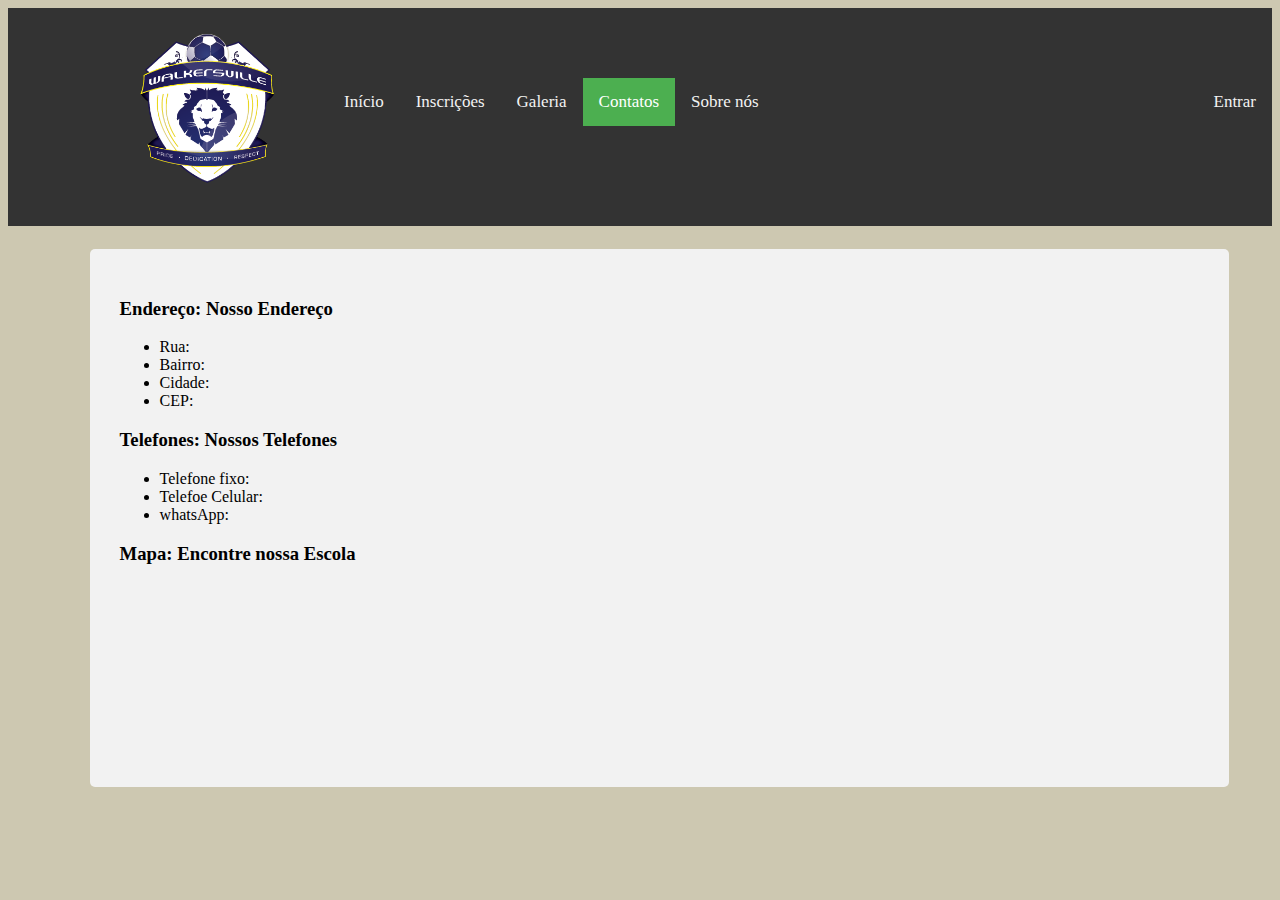
==== public/contato.html @ 95e5bf52 "second commit" ====
<!DOCTYPE html>
<html lang="pt-br">

<head>
    <meta charset="UTF-8">
    <link rel='stylesheet' type="text/css" href="style.css">
    <title>Escolinha :: Contato</title>
</head>

<body>
    <header>
        <div id="logo"> </div>
        <div class="topnav">
            <a  href="./index.html">Início</a>
            <a  href="./inscr.html">Inscrições</a>
            <a  href="./galeria.html">Galeria</a>
            <a class="active" href="./contato.html">Contatos</a>
            <a href="./sobreNos.html">Sobre nós</a>
            <a class="login" href="./login.html">Entrar</a>
        </div>
    </header>
    <br>
    <br>

    <div class="contato">
        <h3>Endereço: Nosso Endereço</h3>
            <ul>
                <li>Rua: </li>
                <li>Bairro: </li>
                <li>Cidade: </li>
                <li>CEP: </li>
            </ul>
    
        <h3>Telefones: Nossos Telefones</h3>
            <ul>
                <li>Telefone fixo: </li>
                <li>Telefoe Celular: </li>
                <li>whatsApp: </li>
            </ul>
    
    

        <h3>Mapa: Encontre nossa Escola</h3>
            <iframe src="https://www.google.com/maps/embed?pb=!1m14!1m8!1m3!1d14700.825245036422!2d-43.2265289!3d-22.90576!3m2!1i1024!2i768!4f13.1!3m3!1m2!1s0x0%3A0x4d11e9a933d38ce3!2sMuseu+Nacional+-+UFRJ!5e0!3m2!1spt-BR!2sbr!4v1565234788298!5m2!1spt-BR!2sbr" width="310" height="170" frameborder="0" style="border:0" allowfullscreen></iframe>
    </div>

        <div id="rodapeCont">
           <p> Todos os Direitos Reservados</p>
        </div>

</body>

</html>
---- public/style.css ----
/* Corpo dos documentos definem a cor de fundo */
body {
    
    background: #cdc8b1;
}

/* Cabeçalho  e menú das paginas estão localizados aqui*/
header {
    background-color: #333;
    width: 100%;
    padding-bottom: 0px;
    margin-bottom: 0px;
    
}


#logo{
    background: url(../img/logo.png) no-repeat;
    float: left;
    padding-bottom: 190px ;
    padding-left: 220px;
    margin-left: 100px;
    display: block;
    background-size: 200px;
    background-color: #333;

}
.topnav {
    background-color: #333;
    overflow: hidden;
    padding-bottom: 100px;
    padding-right: 0px;
    padding-top: 70px;
    
}

.topnav .login{
    float: right;
}


.topnav a {
    float: left;
    color: #f2f2f2;
    text-align: center;
    padding: 14px 16px;
    text-decoration: none;
    font-size: 17px;
    font: arial;

}

.topnav a:hover {
    background-color: #ddd;
    color: black;
}

.topnav a.active {
    background-color: #4CAF50;
    color: white;
}

/* Pagina Principal com a parte Inicial */

#principal{
    margin-top: 0px;
    padding-top: 0px;
   background-color: #f2f2f2;
}
#capa{
    
    float: left;
    margin-top: -40px;
    margin-left: 90px;
}

#depoimento{
    float: right;
    margin-top: -40px;
    margin-right: 40px;
}

.imagemDepoimento{

    width: 400px;
    height: 307px;

}

#ensinar{
    padding-top: 30px;
    width: 770px;
    float: left;
    margin-top: -40px;
    margin-left: 90px;
}


#ensinar p{
    text-align: justify;

}

#video{
    padding-top: 30px;
    float: right;
    margin-top: -40px;
    margin-right: 40px;

}

#rodape p{

    padding-top: 0px;
    margin-top: 700px;
    text-align: center;
}


#img1 {
    max-width: 50%;
    height: auto;
    position: absolute;
    top: 20%;
    left: 5%;
    border-radius: 8px;
}


/* Pagina de Inscrição */

.inscricao input[type=text],
select {
    width: 100%;
    padding: 12px 20px;
    margin: 8px 0;
    display: inline-block;
    border: 1px solid #ccc;
    border-radius: 8px;
    box-sizing: border-box;
}

.inscricao input[type=submit] {
    width: 100%;
    background-color: #4CAF50;
    color: white;
    padding: 14px 20px;
    margin: 8px 0;
    border: none;
    border-radius: 4px;
    cursor: pointer;
}

.inscricao {
    border-radius: 5px;
    background-color: #f2f2f2;
    padding: 30px;
    margin-top: 60px;
    position: absolute;
    top: 21%;
    left: 7%;
    right: 4%;
}

#rodapeInsc p{

    padding-top: 0px;
    margin-top: 520px;
    text-align: center;
}
/* Pagina da Galeria */

#tudo {
 border-radius: 5px;
    background-color: #f2f2f2;
    padding: 30px;
    margin-top: 60px;
    position: absolute;
    top: 21%;
    left: 7%;
    right: 4%;

    }
.foto {
    border:none;
}

#tudo h2{
    text-align: center;
}

#tudo a img{
    margin-left: 10px;
    margin-bottom: 30px;
}


#galeria{
    margin-left: 170px;
}

#tela img{
    margin-left: 270px;
}



/* CSS para efeitos jQuery  */
#tela {
    margin-left: 250px;
    width:620px;
    height:410px;
    margin: 15px 0;
    
}


#rodapeGal p{

    padding-top: 0px;
    margin-top: 650px;
    text-align: center;
}


/* Tela Contato */

.contato {
    border-radius: 5px;
    background-color: #f2f2f2;
    padding: 30px;
    margin-top: 60px;
    position: absolute;
    top: 21%;
    left: 7%;
    right: 4%;
}


#rodapeCont p{

    padding-top: 0px;
    margin-top: 480px;
    text-align: center;
}


/* Tela SobreNosS */

.sobreNos {
    border-radius: 5px;
    background-color: #f2f2f2;
    padding: 30px;
    margin-top: 60px;
    position: absolute;
    top: 21%;
    left: 7%;
    right: 4%;
}

.sobreNos p {
    text-align: justify;
}
.sobreNos h2 {
    text-align: center;
}

.fotoSN {
    width: 500px;
    height: 300px;
    margin: 0 auto;
    display: block;
} 

#rodapeSN p{

    padding-top: 0px;
    margin-top: 1140px;
    text-align: center;
}

/* Tela LOGIN  */

.loginC {
    border-radius: 5px;
    background-color: #f2f2f2;
    padding: 30px;
    margin-top: 60px;
    position: absolute;
    top: 21%;
    left: 7%;
    right: 4%;
}


/* Configuração da Imagem */
.imgcontainer {
  text-align: center;
  margin: 24px 0 12px 0;
}


img.avatar {
  width: 10%;
  border-radius: 50%;
}


input[type=text], input[type=password] {
  width: 100%;
  padding: 12px 20px;
  margin: 8px 0;
  display: inline-block;
  border: 1px solid #ccc;
  box-sizing: border-box;
}

.loginC input[type=button] {
    width: 100%;
    background-color: #4CAF50;
    color: white;
    padding: 14px 20px;
    margin: 8px 0;
    border: none;
    border-radius: 4px;
    cursor: pointer;
}




/* Esqueceu a senha  */
span.psw {
  float: right;
  padding-top: 16px;
}



#rodapeL p{

    padding-top: 0px;
    margin-top: 410px;
    text-align: center;
}


/* Tela Administrativa*/

.adminC {
    border-radius: 5px;
    background-color: #f2f2f2;
    padding: 30px;
    margin-top: 60px;
    position: absolute;
    top: 21%;
    left: 7%;
    right: 4%;
}
.adminC h2{
    text-align: center;
}
.adminC h3{
    text-align: center;
}

.adminC ul li{

    display: inline;
    padding-left:130px;

}
.adminC ul li a{
    text-decoration: none;

}

#rodapeAd p{

    padding-top: 0px;
    margin-top: 775px;
    text-align: center;
}

/* Tela Cadastrar Aluno */

.alunoP {
    border-radius: 5px;
    background-color: #f2f2f2;
    padding: 30px;
    margin-top: 60px;
    position: absolute;
    top: 21%;
    left: 7%;
    right: 4%;
}

.alunoP input[type=submit] {
    width: 100%;
    background-color: #4CAF50;
    color: white;
    padding: 14px 20px;
    margin: 8px 0;
    border: none;
    border-radius: 4px;
    cursor: pointer;
}


#rodapeAlunoP p{

    padding-top: 0px;
    margin-top: 520px;
    text-align: center;
}

/* Tela Cadastrar Turma */
.turmaP {
    border-radius: 5px;
    background-color: #f2f2f2;
    padding: 30px;
    margin-top: 60px;
    position: absolute;
    top: 21%;
    left: 7%;
    right: 4%;
}

.turmaP input[type=submit] {
    width: 100%;
    background-color: #4CAF50;
    color: white;
    padding: 14px 20px;
    margin: 8px 0;
    border: none;
    border-radius: 4px;
    cursor: pointer;
}


#rodapeTurmaP p{

    padding-top: 0px;
    margin-top: 450px;
    text-align: center;
}

/* Tela Cadastrar Instrutor*/
.instrutorP {
    border-radius: 5px;
    background-color: #f2f2f2;
    padding: 30px;
    margin-top: 60px;
    position: absolute;
    top: 21%;
    left: 7%;
    right: 4%;
}

.instrutorP input[type=submit] {
    width: 100%;
    background-color: #4CAF50;
    color: white;
    padding: 14px 20px;
    margin: 8px 0;
    border: none;
    border-radius: 4px;
    cursor: pointer;
}


#rodapeInstrutorP p{

    padding-top: 0px;
    margin-top: 375px;
    text-align: center;
}
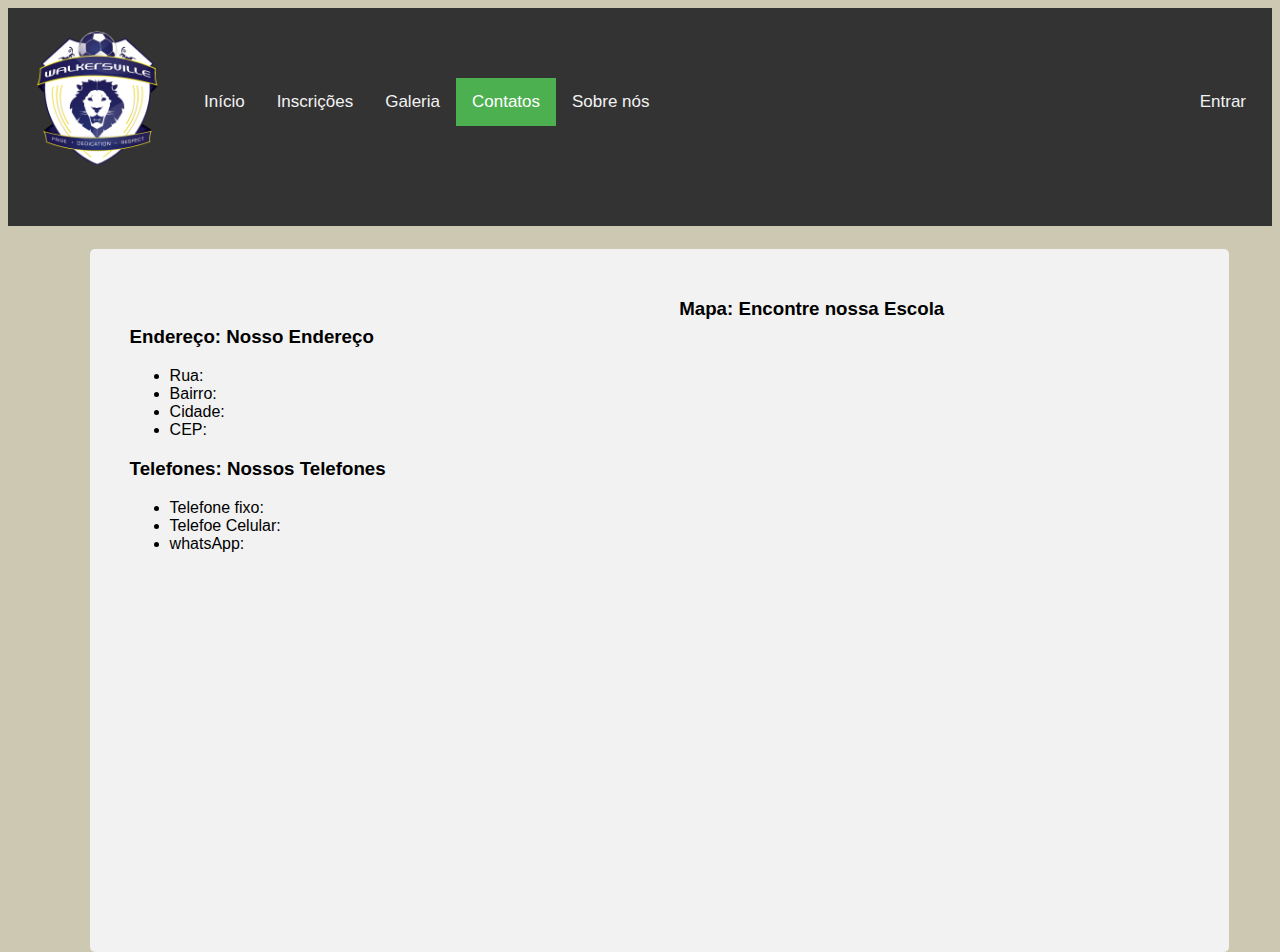
==== commit b81ec63a: "Nova atualização" ====
--- a/public/contato.html
+++ b/public/contato.html
@@ -9,11 +9,12 @@
 
 <body>
     <header>
-        <div id="logo"> </div>
+        <div class="logo">
+            <img src="../img/logo.png"> </div>
         <div class="topnav">
-            <a  href="./index.html">Início</a>
-            <a  href="./inscr.html">Inscrições</a>
-            <a  href="./galeria.html">Galeria</a>
+            <a href="./index.html">Início</a>
+            <a href="./inscr.html">Inscrições</a>
+            <a href="./galeria.html">Galeria</a>
             <a class="active" href="./contato.html">Contatos</a>
             <a href="./sobreNos.html">Sobre nós</a>
             <a class="login" href="./login.html">Entrar</a>
@@ -23,30 +24,33 @@
     <br>
 
     <div class="contato">
-        <h3>Endereço: Nosso Endereço</h3>
-            <ul>
-                <li>Rua: </li>
-                <li>Bairro: </li>
-                <li>Cidade: </li>
-                <li>CEP: </li>
-            </ul>
-    
-        <h3>Telefones: Nossos Telefones</h3>
-            <ul>
-                <li>Telefone fixo: </li>
-                <li>Telefoe Celular: </li>
-                <li>whatsApp: </li>
-            </ul>
-    
-    
+        <div class="row">
+            <div class="column">
+                <h3>Endereço: Nosso Endereço</h3>
+                <ul>
+                    <li>Rua: </li>
+                    <li>Bairro: </li>
+                    <li>Cidade: </li>
+                    <li>CEP: </li>
+                </ul>
 
-        <h3>Mapa: Encontre nossa Escola</h3>
-            <iframe src="https://www.google.com/maps/embed?pb=!1m14!1m8!1m3!1d14700.825245036422!2d-43.2265289!3d-22.90576!3m2!1i1024!2i768!4f13.1!3m3!1m2!1s0x0%3A0x4d11e9a933d38ce3!2sMuseu+Nacional+-+UFRJ!5e0!3m2!1spt-BR!2sbr!4v1565234788298!5m2!1spt-BR!2sbr" width="310" height="170" frameborder="0" style="border:0" allowfullscreen></iframe>
+                <h3>Telefones: Nossos Telefones</h3>
+                <ul>
+                    <li>Telefone fixo: </li>
+                    <li>Telefoe Celular: </li>
+                    <li>whatsApp: </li>
+                </ul>
+
+            </div>
+            <h3>Mapa: Encontre nossa Escola</h3>
+            <iframe src="https://www.google.com/maps/embed?pb=!1m14!1m8!1m3!1d14700.825245036422!2d-43.2265289!3d-22.90576!3m2!1i1024!2i768!4f13.1!3m3!1m2!1s0x0%3A0x4d11e9a933d38ce3!2sMuseu+Nacional+-+UFRJ!5e0!3m2!1spt-BR!2sbr!4v1565234788298!5m2!1spt-BR!2sbr" width="550"
+                height="300" frameborder="0" style="border:0" allowfullscreen></iframe>
+        </div>
     </div>
 
-        <div id="rodapeCont">
-           <p> Todos os Direitos Reservados</p>
-        </div>
+    <div id="rodapeCont">
+        <p> Todos os Direitos Reservados</p>
+    </div>
 
 </body>
 
--- a/public/style.css
+++ b/public/style.css
@@ -1,43 +1,47 @@
 /* Corpo dos documentos definem a cor de fundo */
+
 body {
-    
     background: #cdc8b1;
-}
+    font-family: Arial, Helvetica, sans-serif;
+}
+
 
 /* Cabeçalho  e menú das paginas estão localizados aqui*/
+
 header {
     background-color: #333;
-    width: 100%;
     padding-bottom: 0px;
     margin-bottom: 0px;
-    
-}
-
-
-#logo{
-    background: url(../img/logo.png) no-repeat;
+    /* width: 800px; */
+}
+
+.logo img {
     float: left;
-    padding-bottom: 190px ;
-    padding-left: 220px;
-    margin-left: 100px;
-    display: block;
-    background-size: 200px;
-    background-color: #333;
-
-}
+    width: 180px;
+    left: 100px;
+    top: 100px;
+    /* display: block;
+    background-size: 80px; */
+    /* background-color: #121212; */
+}
+
+.topnav img {
+    width: 150px;
+    left: 100px;
+    top: 100px;
+}
+
 .topnav {
     background-color: #333;
     overflow: hidden;
     padding-bottom: 100px;
-    padding-right: 0px;
+    padding-right: 10px;
     padding-top: 70px;
-    
-}
-
-.topnav .login{
+}
+
+.topnav .login {
     float: right;
 }
-
 
 .topnav a {
     float: left;
@@ -47,7 +51,6 @@
     text-decoration: none;
     font-size: 17px;
     font: arial;
-
 }
 
 .topnav a:hover {
@@ -60,34 +63,33 @@
     color: white;
 }
 
+
 /* Pagina Principal com a parte Inicial */
 
-#principal{
+#principal {
     margin-top: 0px;
     padding-top: 0px;
-   background-color: #f2f2f2;
-}
-#capa{
-    
+    background-color: #f2f2f2;
+}
+
+#capa {
     float: left;
-    margin-top: -40px;
+    margin-top: 5px;
     margin-left: 90px;
 }
 
-#depoimento{
+#depoimento {
     float: right;
     margin-top: -40px;
     margin-right: 40px;
 }
 
-.imagemDepoimento{
-
+.imagemDepoimento {
     width: 400px;
     height: 307px;
-
-}
-
-#ensinar{
+}
+
+#ensinar {
     padding-top: 30px;
     width: 770px;
     float: left;
@@ -95,27 +97,22 @@
     margin-left: 90px;
 }
 
-
-#ensinar p{
+#ensinar p {
     text-align: justify;
-
-}
-
-#video{
+}
+
+#video {
     padding-top: 30px;
     float: right;
     margin-top: -40px;
     margin-right: 40px;
-
-}
-
-#rodape p{
-
+}
+
+#rodape p {
     padding-top: 0px;
     margin-top: 700px;
     text-align: center;
 }
-
 
 #img1 {
     max-width: 50%;
@@ -162,61 +159,58 @@
     right: 4%;
 }
 
-#rodapeInsc p{
-
+#rodapeInsc p {
     padding-top: 0px;
     margin-top: 520px;
     text-align: center;
 }
+
+
 /* Pagina da Galeria */
 
 #tudo {
- border-radius: 5px;
-    background-color: #f2f2f2;
-    padding: 30px;
-    margin-top: 60px;
-    position: absolute;
-    top: 21%;
-    left: 7%;
-    right: 4%;
-
-    }
+    border-radius: 5px;
+    background-color: #f2f2f2;
+    padding: 30px;
+    margin-top: 60px;
+    position: absolute;
+    top: 21%;
+    left: 7%;
+    right: 4%;
+}
+
 .foto {
-    border:none;
-}
-
-#tudo h2{
-    text-align: center;
-}
-
-#tudo a img{
+    border: none;
+}
+
+#tudo h2 {
+    text-align: center;
+}
+
+#tudo a img {
     margin-left: 10px;
     margin-bottom: 30px;
 }
 
-
-#galeria{
+#galeria {
     margin-left: 170px;
 }
 
-#tela img{
+#tela img {
     margin-left: 270px;
 }
 
 
-
 /* CSS para efeitos jQuery  */
+
 #tela {
     margin-left: 250px;
-    width:620px;
-    height:410px;
+    width: 620px;
+    height: 410px;
     margin: 15px 0;
-    
-}
-
-
-#rodapeGal p{
-
+}
+
+#rodapeGal p {
     padding-top: 0px;
     margin-top: 650px;
     text-align: center;
@@ -236,9 +230,7 @@
     right: 4%;
 }
 
-
-#rodapeCont p{
-
+#rodapeCont p {
     padding-top: 0px;
     margin-top: 480px;
     text-align: center;
@@ -261,6 +253,7 @@
 .sobreNos p {
     text-align: justify;
 }
+
 .sobreNos h2 {
     text-align: center;
 }
@@ -270,15 +263,15 @@
     height: 300px;
     margin: 0 auto;
     display: block;
-} 
-
-#rodapeSN p{
-
+}
+
+#rodapeSN p {
     padding-top: 0px;
     margin-top: 1140px;
     text-align: center;
 }
 
+
 /* Tela LOGIN  */
 
 .loginC {
@@ -294,25 +287,25 @@
 
 
 /* Configuração da Imagem */
+
 .imgcontainer {
-  text-align: center;
-  margin: 24px 0 12px 0;
-}
-
+    text-align: center;
+    margin: 24px 0 12px 0;
+}
 
 img.avatar {
-  width: 10%;
-  border-radius: 50%;
-}
-
-
-input[type=text], input[type=password] {
-  width: 100%;
-  padding: 12px 20px;
-  margin: 8px 0;
-  display: inline-block;
-  border: 1px solid #ccc;
-  box-sizing: border-box;
+    width: 10%;
+    border-radius: 50%;
+}
+
+input[type=text],
+input[type=password] {
+    width: 100%;
+    padding: 12px 20px;
+    margin: 8px 0;
+    display: inline-block;
+    border: 1px solid #ccc;
+    box-sizing: border-box;
 }
 
 .loginC input[type=button] {
@@ -327,18 +320,14 @@
 }
 
 
-
-
 /* Esqueceu a senha  */
+
 span.psw {
-  float: right;
-  padding-top: 16px;
-}
-
-
-
-#rodapeL p{
-
+    float: right;
+    padding-top: 16px;
+}
+
+#rodapeL p {
     padding-top: 0px;
     margin-top: 410px;
     text-align: center;
@@ -357,30 +346,30 @@
     left: 7%;
     right: 4%;
 }
-.adminC h2{
-    text-align: center;
-}
-.adminC h3{
-    text-align: center;
-}
-
-.adminC ul li{
-
+
+.adminC h2 {
+    text-align: center;
+}
+
+.adminC h3 {
+    text-align: center;
+}
+
+.adminC ul li {
     display: inline;
-    padding-left:130px;
-
-}
-.adminC ul li a{
+    padding-left: 130px;
+}
+
+.adminC ul li a {
     text-decoration: none;
-
-}
-
-#rodapeAd p{
-
+}
+
+#rodapeAd p {
     padding-top: 0px;
     margin-top: 775px;
     text-align: center;
 }
+
 
 /* Tela Cadastrar Aluno */
 
@@ -406,15 +395,15 @@
     cursor: pointer;
 }
 
-
-#rodapeAlunoP p{
-
+#rodapeAlunoP p {
     padding-top: 0px;
     margin-top: 520px;
     text-align: center;
 }
 
+
 /* Tela Cadastrar Turma */
+
 .turmaP {
     border-radius: 5px;
     background-color: #f2f2f2;
@@ -437,15 +426,15 @@
     cursor: pointer;
 }
 
-
-#rodapeTurmaP p{
-
+#rodapeTurmaP p {
     padding-top: 0px;
     margin-top: 450px;
     text-align: center;
 }
 
+
 /* Tela Cadastrar Instrutor*/
+
 .instrutorP {
     border-radius: 5px;
     background-color: #f2f2f2;
@@ -468,10 +457,22 @@
     cursor: pointer;
 }
 
-
-#rodapeInstrutorP p{
-
+#rodapeInstrutorP p {
     padding-top: 0px;
     margin-top: 375px;
     text-align: center;
+}
+
+.column {
+    float: left;
+    width: 50%;
+    padding: 10px;
+    height: 300px;
+    /* Should be removed. Only for demonstration */
+}
+
+.row:after {
+    content: "";
+    display: table;
+    clear: both;
 }